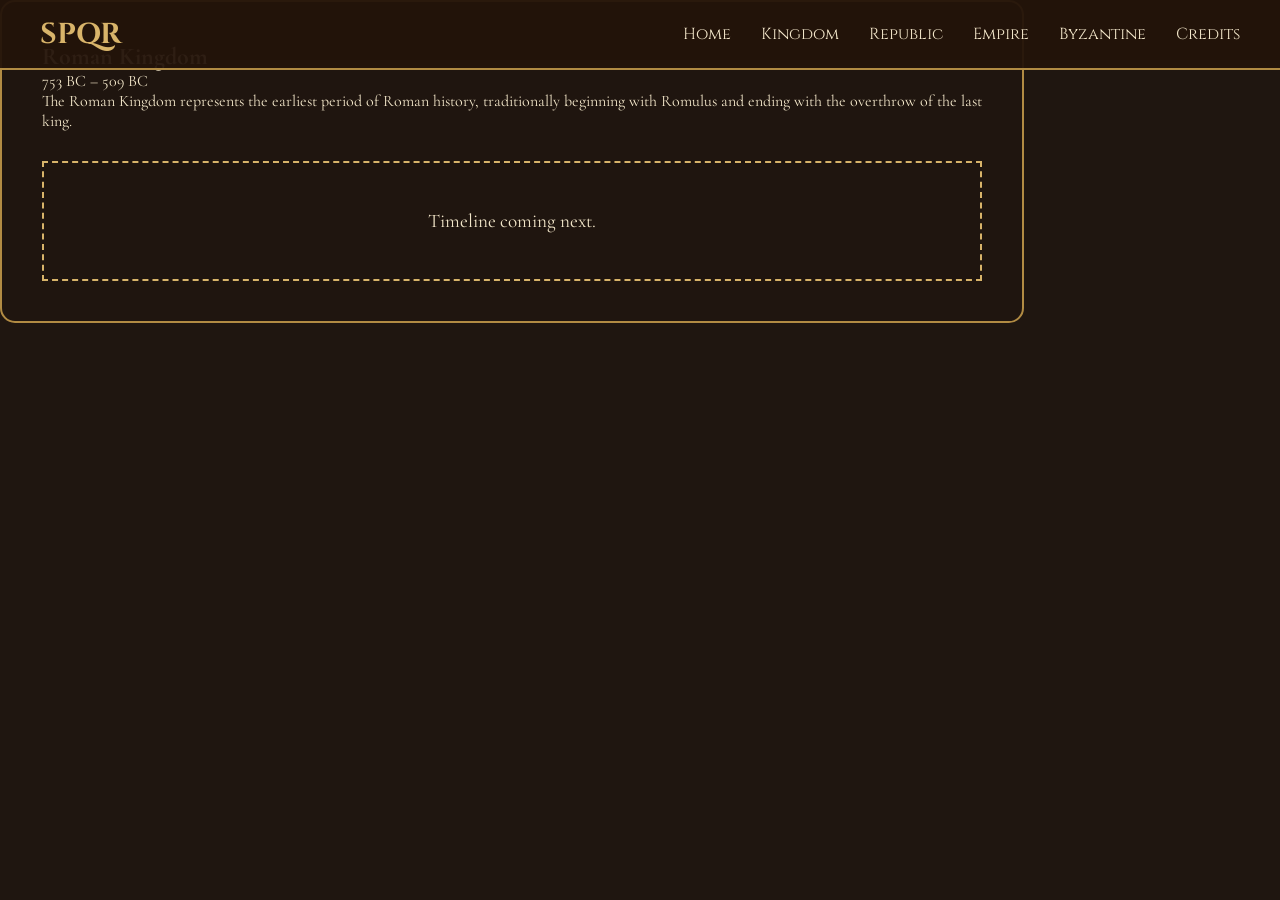
==== byzantine.html @ 2cd5698c "Create byzantine.html with Roman Kingdom content This file contains the HTML structure for the Byzan" ====
<!DOCTYPE html>
<html lang="en">
<head>
    <meta charset="UTF-8">
    <meta name="viewport" content="width=device-width, initial-scale=1.0">
    <title>Roman Kingdom</title>

    <link rel="stylesheet" href="styles.css">

    <link href="https://fonts.googleapis.com/css2?family=Cinzel:wght@400;600;700&family=Cormorant+Garamond:wght@400;500&display=swap" rel="stylesheet">
</head>
<body>

<nav class="navbar">
    <div class="logo">SPQR</div>

    <ul class="nav-links">
        <li><a href="index.html">Home</a></li>
        <li><a href="kingdom.html">Kingdom</a></li>
        <li><a href="republic.html">Republic</a></li>
        <li><a href="empire.html">Empire</a></li>
        <li><a href="byzantine.html">Byzantine</a></li>
        <li><a href="credits.html">Credits</a></li>
    </ul>
</nav>

<section class="era-page kingdom-bg">

    <div class="content-box">

        <h1>Roman Kingdom</h1>

        <p>
            753 BC – 509 BC
        </p>

        <p>
            The Roman Kingdom represents the earliest period
            of Roman history, traditionally beginning with
            Romulus and ending with the overthrow of the last king.
        </p>

        <div class="timeline-placeholder">
            Timeline coming next.
        </div>

    </div>

</section>

<script src="script.js"></script>

</body>
</html>
---- styles.css ----
*{
    margin:0;
    padding:0;
    box-sizing:border-box;
}

html{
    scroll-behavior:smooth;
}

body{
    font-family:'Cormorant Garamond', serif;
    background:#1f1610;
    color:#f2e6c9;
}

body{
    opacity:0;
    transition:opacity 0.5s ease;
}

body.loaded{
    opacity:1;
}

.navbar{
    position:fixed;
    top:0;
    width:100%;
    height:70px;

    display:flex;
    justify-content:space-between;
    align-items:center;

    padding:0 40px;

    background:rgba(35,20,10,0.95);

    border-bottom:2px solid #b18b43;

    z-index:1000;
}

.logo{
    font-family:'Cinzel', serif;
    font-size:1.8rem;
    font-weight:bold;
    color:#d8b46a;
}

.nav-links{
    display:flex;
    list-style:none;
    gap:30px;
}

.nav-links a{
    text-decoration:none;
    color:#f2e6c9;
    font-family:'Cinzel', serif;
    transition:0.3s;
}

.nav-links a:hover{
    color:#d8b46a;
}

.hero{
    height:100vh;

    display:flex;
    justify-content:center;
    align-items:center;
    text-align:center;

    background-image:url("hero.jpg");
    background-size:cover;
    background-position:center;
    background-attachment:fixed;
}

.hero-content{
    background:rgba(0,0,0,0.5);
    padding:40px;
    border-radius:15px;
}

.hero h1{
    font-family:'Cinzel', serif;
    font-size:4rem;
    margin-bottom:20px;
}

.hero p{
    font-size:1.4rem;
}

.era-section{
    min-height:100vh;

    display:flex;
    justify-content:center;
    align-items:center;

    padding:120px 20px;
    background-attachment:fixed;
    background-size:cover;
    background-position:center;
}

#kingdom{
    background-image:url("kingdom.jpg");
}

#republic{
    background-image:url("republic.jpg");
}

#empire{
    background-image:url("empire.jpg");
}

#byzantine{
    background-image:url("byzantine.jpg");
}

.content-box{
    width:80%;
    max-width:1200px;

    background:rgba(32,22,15,0.8);

    border:2px solid #b18b43;

    border-radius:15px;

    padding:40px;
}

.content-box h2{
    font-family:'Cinzel', serif;
    font-size:2.5rem;

    margin-bottom:10px;
}

.timeline-placeholder{
    margin-top:30px;

    height:120px;

    border:2px dashed #d8b46a;

    display:flex;
    justify-content:center;
    align-items:center;

    font-size:1.2rem;
}
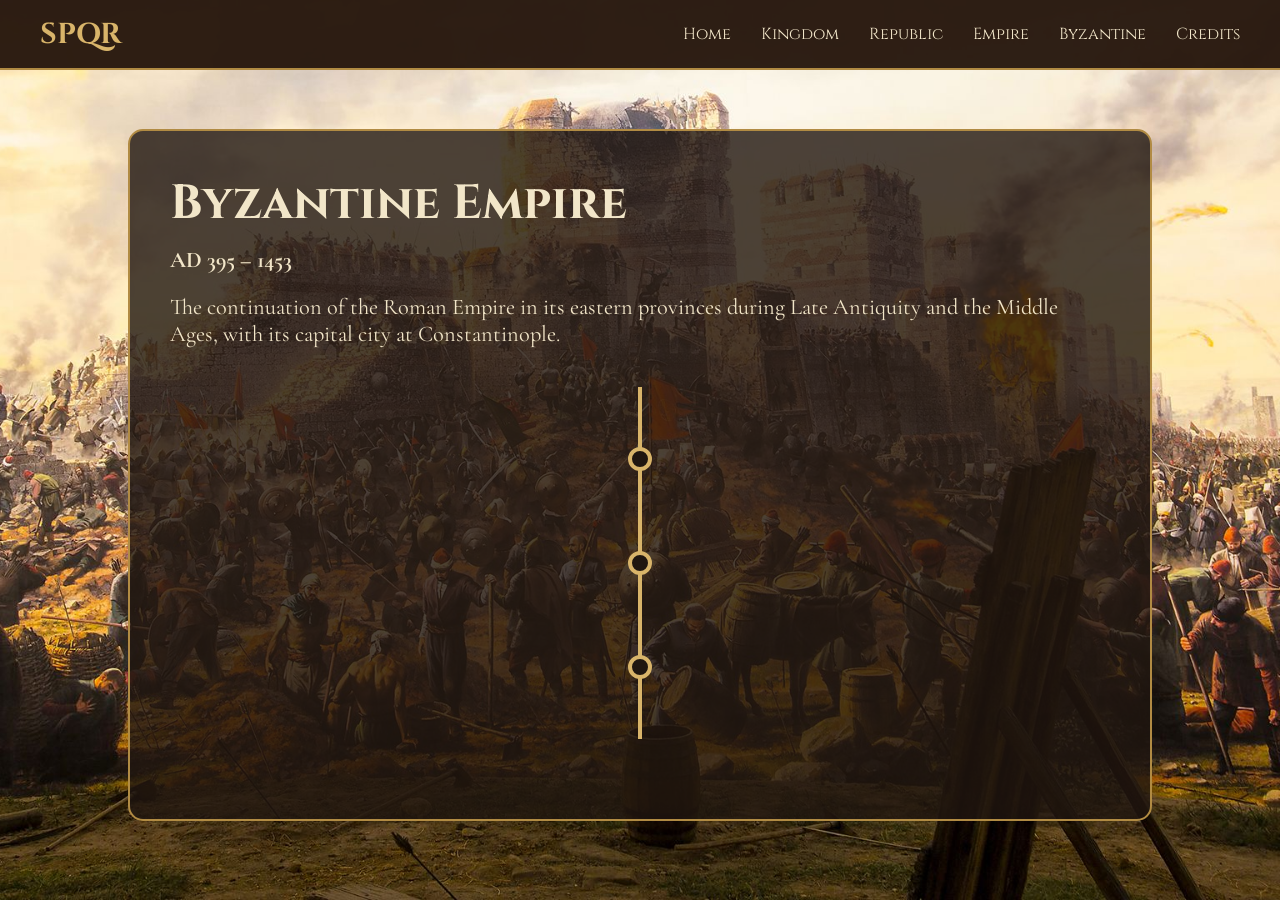
==== commit 78a9fd04: "Change title to 'Byzantine Empire' and update content Updated the title and content to reflect the B" ====
--- a/byzantine.html
+++ b/byzantine.html
@@ -3,17 +3,14 @@
 <head>
     <meta charset="UTF-8">
     <meta name="viewport" content="width=device-width, initial-scale=1.0">
-    <title>Roman Kingdom</title>
-
+    <title>Byzantine Empire</title>
     <link rel="stylesheet" href="styles.css">
-
     <link href="https://fonts.googleapis.com/css2?family=Cinzel:wght@400;600;700&family=Cormorant+Garamond:wght@400;500&display=swap" rel="stylesheet">
 </head>
 <body>
 
 <nav class="navbar">
     <div class="logo">SPQR</div>
-
     <ul class="nav-links">
         <li><a href="index.html">Home</a></li>
         <li><a href="kingdom.html">Kingdom</a></li>
@@ -24,31 +21,42 @@
     </ul>
 </nav>
 
-<section class="era-page kingdom-bg">
+<section class="era-page byzantine-bg">
+    <div class="content-box">
+        <h1>Byzantine Empire</h1>
+        <p><strong>AD 395 – 1453</strong></p>
+        <p>The continuation of the Roman Empire in its eastern provinces during Late Antiquity and the Middle Ages, with its capital city at Constantinople.</p>
 
-    <div class="content-box">
-
-        <h1>Roman Kingdom</h1>
-
-        <p>
-            753 BC – 509 BC
-        </p>
-
-        <p>
-            The Roman Kingdom represents the earliest period
-            of Roman history, traditionally beginning with
-            Romulus and ending with the overthrow of the last king.
-        </p>
-
-        <div class="timeline-placeholder">
-            Timeline coming next.
+        <div class="timeline-container">
+            <div class="timeline-item">
+                <div class="timeline-dot" data-year="AD 395" data-title="Division of the Empire" data-description="Following the death of Theodosius I, the Roman Empire is permanently divided into Eastern and Western halves.">
+                    <span class="hover-bubble">AD 395: Empire Divided</span>
+                </div>
+            </div>
+            <div class="timeline-item">
+                <div class="timeline-dot" data-year="AD 527" data-title="Reign of Justinian I" data-description="Justinian takes the throne, overseeing a brilliant period of military reconquest, legal codification (Corpus Juris Civilis), and architecture (Hagia Sophia).">
+                    <span class="hover-bubble">AD 527: Justinian's Reign</span>
+                </div>
+            </div>
+            <div class="timeline-item">
+                <div class="timeline-dot" data-year="1453" data-title="Fall of Constantinople" data-description="The Ottoman Empire, led by Mehmed the Conqueror, captures Constantinople. This event officially ends the Roman Empire after nearly 1,500 years.">
+                    <span class="hover-bubble">1453: The Final Fall</span>
+                </div>
+            </div>
         </div>
 
     </div>
-
 </section>
 
+<div id="timeline-modal" class="timeline-modal">
+    <div class="modal-content">
+        <span class="close-btn">&times;</span>
+        <h2 id="modal-title">Event Title</h2>
+        <h3 id="modal-year">Year</h3>
+        <p id="modal-description">Detailed description will load here.</p>
+    </div>
+</div>
+
 <script src="script.js"></script>
-
 </body>
 </html>
--- a/styles.css
+++ b/styles.css
@@ -12,9 +12,6 @@
     font-family:'Cormorant Garamond', serif;
     background:#1f1610;
     color:#f2e6c9;
-}
-
-body{
     opacity:0;
     transition:opacity 0.5s ease;
 }
@@ -28,17 +25,12 @@
     top:0;
     width:100%;
     height:70px;
-
     display:flex;
     justify-content:space-between;
     align-items:center;
-
     padding:0 40px;
-
     background:rgba(35,20,10,0.95);
-
     border-bottom:2px solid #b18b43;
-
     z-index:1000;
 }
 
@@ -68,13 +60,10 @@
 
 .hero{
     height:100vh;
-
     display:flex;
     justify-content:center;
     align-items:center;
     text-align:center;
-
-    background-image:url("hero.jpg");
     background-size:cover;
     background-position:center;
     background-attachment:fixed;
@@ -98,63 +87,222 @@
 
 .era-section{
     min-height:100vh;
-
     display:flex;
     justify-content:center;
     align-items:center;
-
     padding:120px 20px;
     background-attachment:fixed;
     background-size:cover;
     background-position:center;
 }
 
-#kingdom{
-    background-image:url("kingdom.jpg");
-}
-
-#republic{
-    background-image:url("republic.jpg");
-}
-
-#empire{
-    background-image:url("empire.jpg");
-}
-
-#byzantine{
-    background-image:url("byzantine.jpg");
-}
-
 .content-box{
     width:80%;
     max-width:1200px;
-
     background:rgba(32,22,15,0.8);
-
     border:2px solid #b18b43;
-
     border-radius:15px;
-
     padding:40px;
 }
 
-.content-box h2{
-    font-family:'Cinzel', serif;
-    font-size:2.5rem;
-
+.content-box h1 {
+    font-family:'Cinzel', serif;
+    font-size:3rem;
     margin-bottom:10px;
 }
 
-.timeline-placeholder{
-    margin-top:30px;
-
-    height:120px;
-
-    border:2px dashed #d8b46a;
-
+.content-box p {
+    font-size: 1.4rem;
+    margin-bottom: 20px;
+}
+
+.home-buttons{
+    margin-top:40px;
+    display:flex;
+    gap:20px;
+    justify-content:center;
+    flex-wrap:wrap;
+}
+
+.era-btn{
+    padding:15px 30px;
+    text-decoration:none;
+    color:#f2e6c9;
+    border:2px solid #c8a45c;
+    border-radius:10px;
+    font-family:'Cinzel', serif;
+    transition:0.3s;
+}
+
+.era-btn:hover{
+    background:#c8a45c;
+    color:#1f1610;
+}
+
+.era-page{
+    min-height:100vh;
     display:flex;
     justify-content:center;
     align-items:center;
-
-    font-size:1.2rem;
-}
+    background-size:cover;
+    background-position:center;
+    background-attachment:fixed;
+    padding-top:100px;
+    padding-bottom: 50px;
+}
+
+/* Backgrounds (Make sure your images folder path is correct) */
+.home-bg{ background-image:url("images/home.jpg"); }
+.kingdom-bg{ background-image:url("images/kingdom.jpg"); }
+.republic-bg{ background-image:url("images/republic.jpg"); }
+.empire-bg{ background-image:url("images/empire.jpg"); }
+.byzantine-bg{ background-image:url("images/byzantine.jpg"); }
+
+
+/* =========================================
+   VERTICAL TIMELINE & MODAL STYLES
+   ========================================= */
+
+.timeline-container {
+    position: relative;
+    margin: 40px auto;
+    padding: 20px 0;
+    width: 100%;
+    display: flex;
+    flex-direction: column;
+    align-items: center;
+}
+
+.timeline-container::before {
+    content: '';
+    position: absolute;
+    top: 0;
+    bottom: 0;
+    width: 4px;
+    background: #d8b46a;
+    left: 50%;
+    transform: translateX(-50%);
+}
+
+.timeline-item {
+    position: relative;
+    margin: 40px 0;
+    display: flex;
+    justify-content: center;
+    align-items: center;
+    width: 100%;
+}
+
+.timeline-dot {
+    width: 24px;
+    height: 24px;
+    background: #1f1610;
+    border: 4px solid #d8b46a;
+    border-radius: 50%;
+    position: relative;
+    z-index: 2;
+    cursor: pointer;
+    transition: background 0.3s, transform 0.3s;
+}
+
+.timeline-dot:hover {
+    background: #d8b46a;
+    transform: scale(1.3);
+}
+
+.hover-bubble {
+    position: absolute;
+    top: 50%;
+    left: 40px; 
+    transform: translateY(-50%);
+    background: rgba(35, 20, 10, 0.95);
+    color: #f2e6c9;
+    padding: 8px 15px;
+    border: 1px solid #b18b43;
+    border-radius: 6px;
+    font-family: 'Cormorant Garamond', serif;
+    font-size: 1.2rem;
+    white-space: nowrap;
+    opacity: 0;
+    visibility: hidden;
+    transition: opacity 0.3s;
+    pointer-events: none; 
+}
+
+.timeline-item:nth-child(even) .hover-bubble {
+    left: auto;
+    right: 40px;
+}
+
+.timeline-dot:hover .hover-bubble {
+    opacity: 1;
+    visibility: visible;
+}
+
+/* Modal Background */
+.timeline-modal {
+    display: none; 
+    position: fixed;
+    z-index: 2000; 
+    left: 0;
+    top: 0;
+    width: 100%;
+    height: 100%;
+    background-color: rgba(0, 0, 0, 0.85);
+    justify-content: center;
+    align-items: center;
+    opacity: 0;
+    transition: opacity 0.3s ease;
+}
+
+.timeline-modal.show {
+    display: flex;
+    opacity: 1;
+}
+
+/* Modal Content Box */
+.modal-content {
+    background: rgba(32, 22, 15, 0.95);
+    border: 2px solid #b18b43;
+    border-radius: 10px;
+    padding: 40px;
+    max-width: 600px;
+    width: 90%;
+    text-align: center;
+    position: relative;
+    box-shadow: 0 10px 30px rgba(0,0,0,0.8);
+}
+
+.modal-content h2 {
+    font-family: 'Cinzel', serif;
+    color: #d8b46a;
+    margin-bottom: 5px;
+    font-size: 2rem;
+}
+
+.modal-content h3 {
+    font-family: 'Cinzel', serif;
+    color: #f2e6c9;
+    margin-bottom: 20px;
+    font-size: 1.2rem;
+}
+
+.modal-content p {
+    font-size: 1.3rem;
+    line-height: 1.6;
+}
+
+.close-btn {
+    position: absolute;
+    top: 10px;
+    right: 20px;
+    color: #d8b46a;
+    font-size: 2.5rem;
+    font-weight: bold;
+    cursor: pointer;
+    transition: color 0.3s;
+}
+
+.close-btn:hover {
+    color: #f2e6c9;
+}
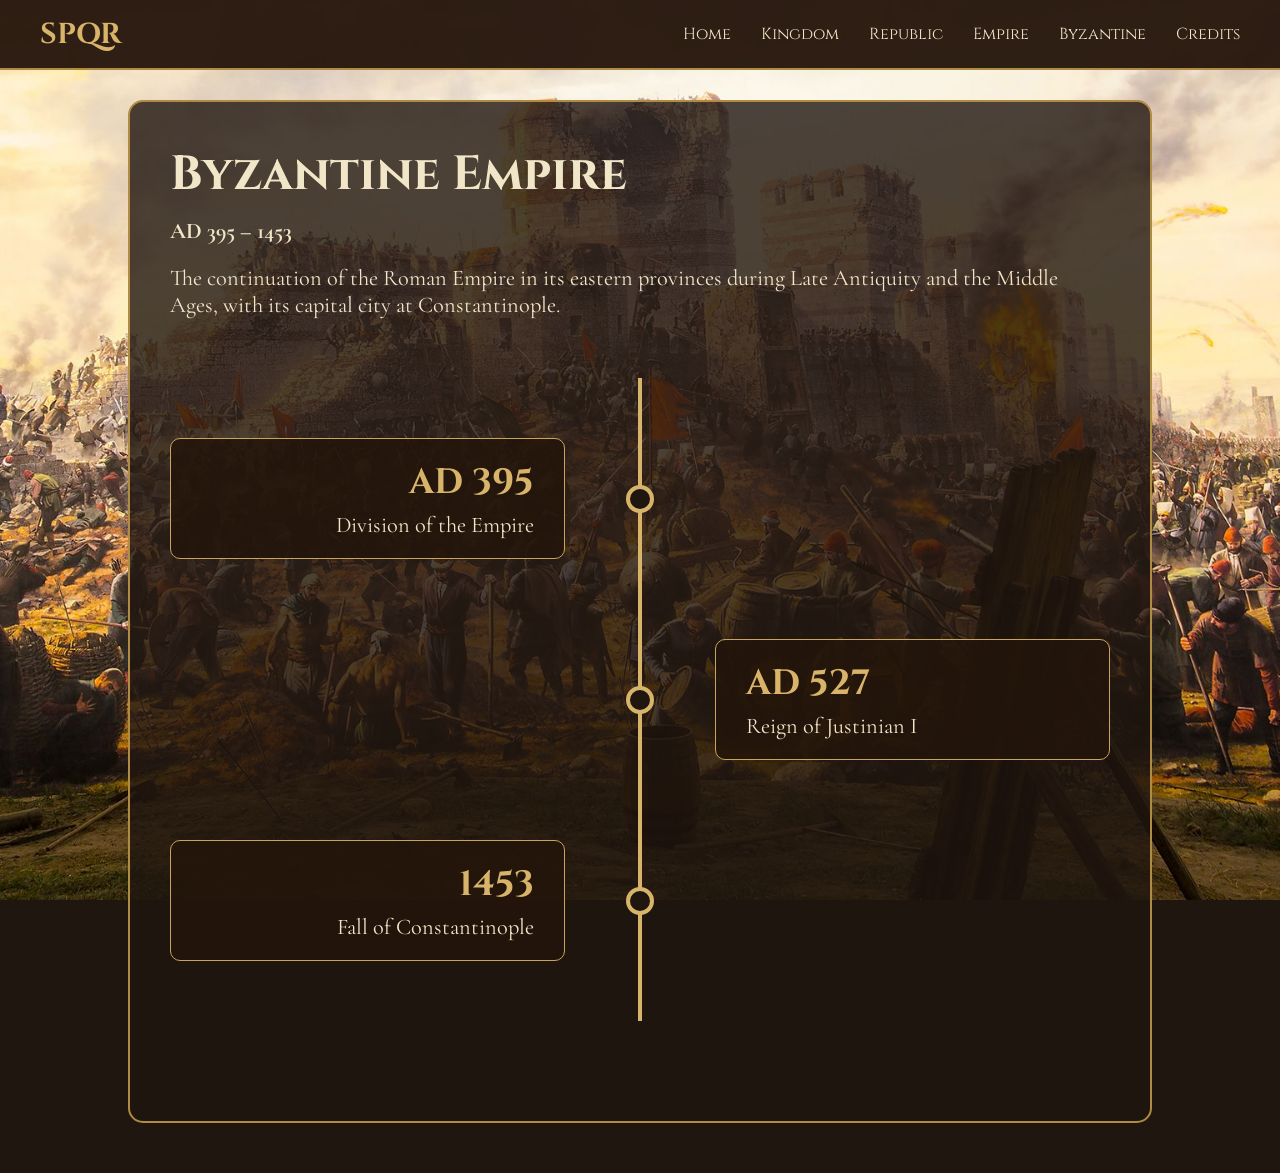
==== commit 531fac23: "Update timeline events with clickable details" ====
--- a/byzantine.html
+++ b/byzantine.html
@@ -28,19 +28,36 @@
         <p>The continuation of the Roman Empire in its eastern provinces during Late Antiquity and the Middle Ages, with its capital city at Constantinople.</p>
 
         <div class="timeline-container">
+            <!-- Event 1 -->
             <div class="timeline-item">
+                <div class="timeline-content">
+                    <h2>AD 395</h2>
+                    <p>Division of the Empire</p>
+                </div>
                 <div class="timeline-dot" data-year="AD 395" data-title="Division of the Empire" data-description="Following the death of Theodosius I, the Roman Empire is permanently divided into Eastern and Western halves.">
-                    <span class="hover-bubble">AD 395: Empire Divided</span>
+                    <span class="hover-bubble">Click for details</span>
                 </div>
             </div>
+
+            <!-- Event 2 -->
             <div class="timeline-item">
+                <div class="timeline-content">
+                    <h2>AD 527</h2>
+                    <p>Reign of Justinian I</p>
+                </div>
                 <div class="timeline-dot" data-year="AD 527" data-title="Reign of Justinian I" data-description="Justinian takes the throne, overseeing a brilliant period of military reconquest, legal codification (Corpus Juris Civilis), and architecture (Hagia Sophia).">
-                    <span class="hover-bubble">AD 527: Justinian's Reign</span>
+                    <span class="hover-bubble">Click for details</span>
                 </div>
             </div>
+
+            <!-- Event 3 -->
             <div class="timeline-item">
+                <div class="timeline-content">
+                    <h2>1453</h2>
+                    <p>Fall of Constantinople</p>
+                </div>
                 <div class="timeline-dot" data-year="1453" data-title="Fall of Constantinople" data-description="The Ottoman Empire, led by Mehmed the Conqueror, captures Constantinople. This event officially ends the Roman Empire after nearly 1,500 years.">
-                    <span class="hover-bubble">1453: The Final Fall</span>
+                    <span class="hover-bubble">Click for details</span>
                 </div>
             </div>
         </div>
@@ -48,6 +65,7 @@
     </div>
 </section>
 
+<!-- HIDDEN MODAL -->
 <div id="timeline-modal" class="timeline-modal">
     <div class="modal-content">
         <span class="close-btn">&times;</span>
--- a/styles.css
+++ b/styles.css
@@ -160,12 +160,12 @@
 
 
 /* =========================================
-   VERTICAL TIMELINE & MODAL STYLES
+   VERTICAL TIMELINE & MODAL STYLES (ALTERNATING)
    ========================================= */
 
 .timeline-container {
     position: relative;
-    margin: 40px auto;
+    margin: 60px auto;
     padding: 20px 0;
     width: 100%;
     display: flex;
@@ -173,6 +173,7 @@
     align-items: center;
 }
 
+/* The vertical line */
 .timeline-container::before {
     content: '';
     position: absolute;
@@ -184,36 +185,79 @@
     transform: translateX(-50%);
 }
 
+/* Alternating Layout for Items */
 .timeline-item {
     position: relative;
     margin: 40px 0;
+    width: 100%;
     display: flex;
-    justify-content: center;
+    justify-content: flex-start; /* Odd items start on the left */
     align-items: center;
-    width: 100%;
-}
-
+}
+
+.timeline-item:nth-child(even) {
+    justify-content: flex-end; /* Even items push to the right */
+}
+
+/* The visible text box */
+.timeline-content {
+    width: 42%;
+    background: rgba(35, 20, 10, 0.85);
+    border: 1px solid #c8a45c;
+    border-radius: 10px;
+    padding: 20px 30px;
+}
+
+/* Align text based on which side of the line it's on */
+.timeline-item:nth-child(odd) .timeline-content {
+    text-align: right;
+}
+
+.timeline-item:nth-child(even) .timeline-content {
+    text-align: left;
+}
+
+/* Big Font for the Year */
+.timeline-content h2 {
+    font-family: 'Cinzel', serif;
+    font-size: 2.2rem;
+    color: #d8b46a;
+    margin-bottom: 5px;
+}
+
+.timeline-content p {
+    font-family: 'Cormorant Garamond', serif;
+    font-size: 1.4rem;
+    color: #f2e6c9;
+    margin: 0;
+}
+
+/* The interactive dot */
 .timeline-dot {
-    width: 24px;
-    height: 24px;
+    position: absolute;
+    left: 50%;
+    transform: translateX(-50%);
+    width: 28px;
+    height: 28px;
     background: #1f1610;
     border: 4px solid #d8b46a;
     border-radius: 50%;
-    position: relative;
     z-index: 2;
     cursor: pointer;
-    transition: background 0.3s, transform 0.3s;
+    transition: background 0.3s, transform 0.3s, box-shadow 0.3s;
 }
 
 .timeline-dot:hover {
     background: #d8b46a;
-    transform: scale(1.3);
-}
-
+    transform: translateX(-50%) scale(1.3);
+    box-shadow: 0 0 15px rgba(216, 180, 106, 0.8);
+}
+
+/* The Hover Bubble */
 .hover-bubble {
     position: absolute;
     top: 50%;
-    left: 40px; 
+    left: 50px; 
     transform: translateY(-50%);
     background: rgba(35, 20, 10, 0.95);
     color: #f2e6c9;
@@ -221,7 +265,7 @@
     border: 1px solid #b18b43;
     border-radius: 6px;
     font-family: 'Cormorant Garamond', serif;
-    font-size: 1.2rem;
+    font-size: 1.1rem;
     white-space: nowrap;
     opacity: 0;
     visibility: hidden;
@@ -229,9 +273,10 @@
     pointer-events: none; 
 }
 
+/* Push bubble to the left for right-sided content */
 .timeline-item:nth-child(even) .hover-bubble {
     left: auto;
-    right: 40px;
+    right: 50px;
 }
 
 .timeline-dot:hover .hover-bubble {
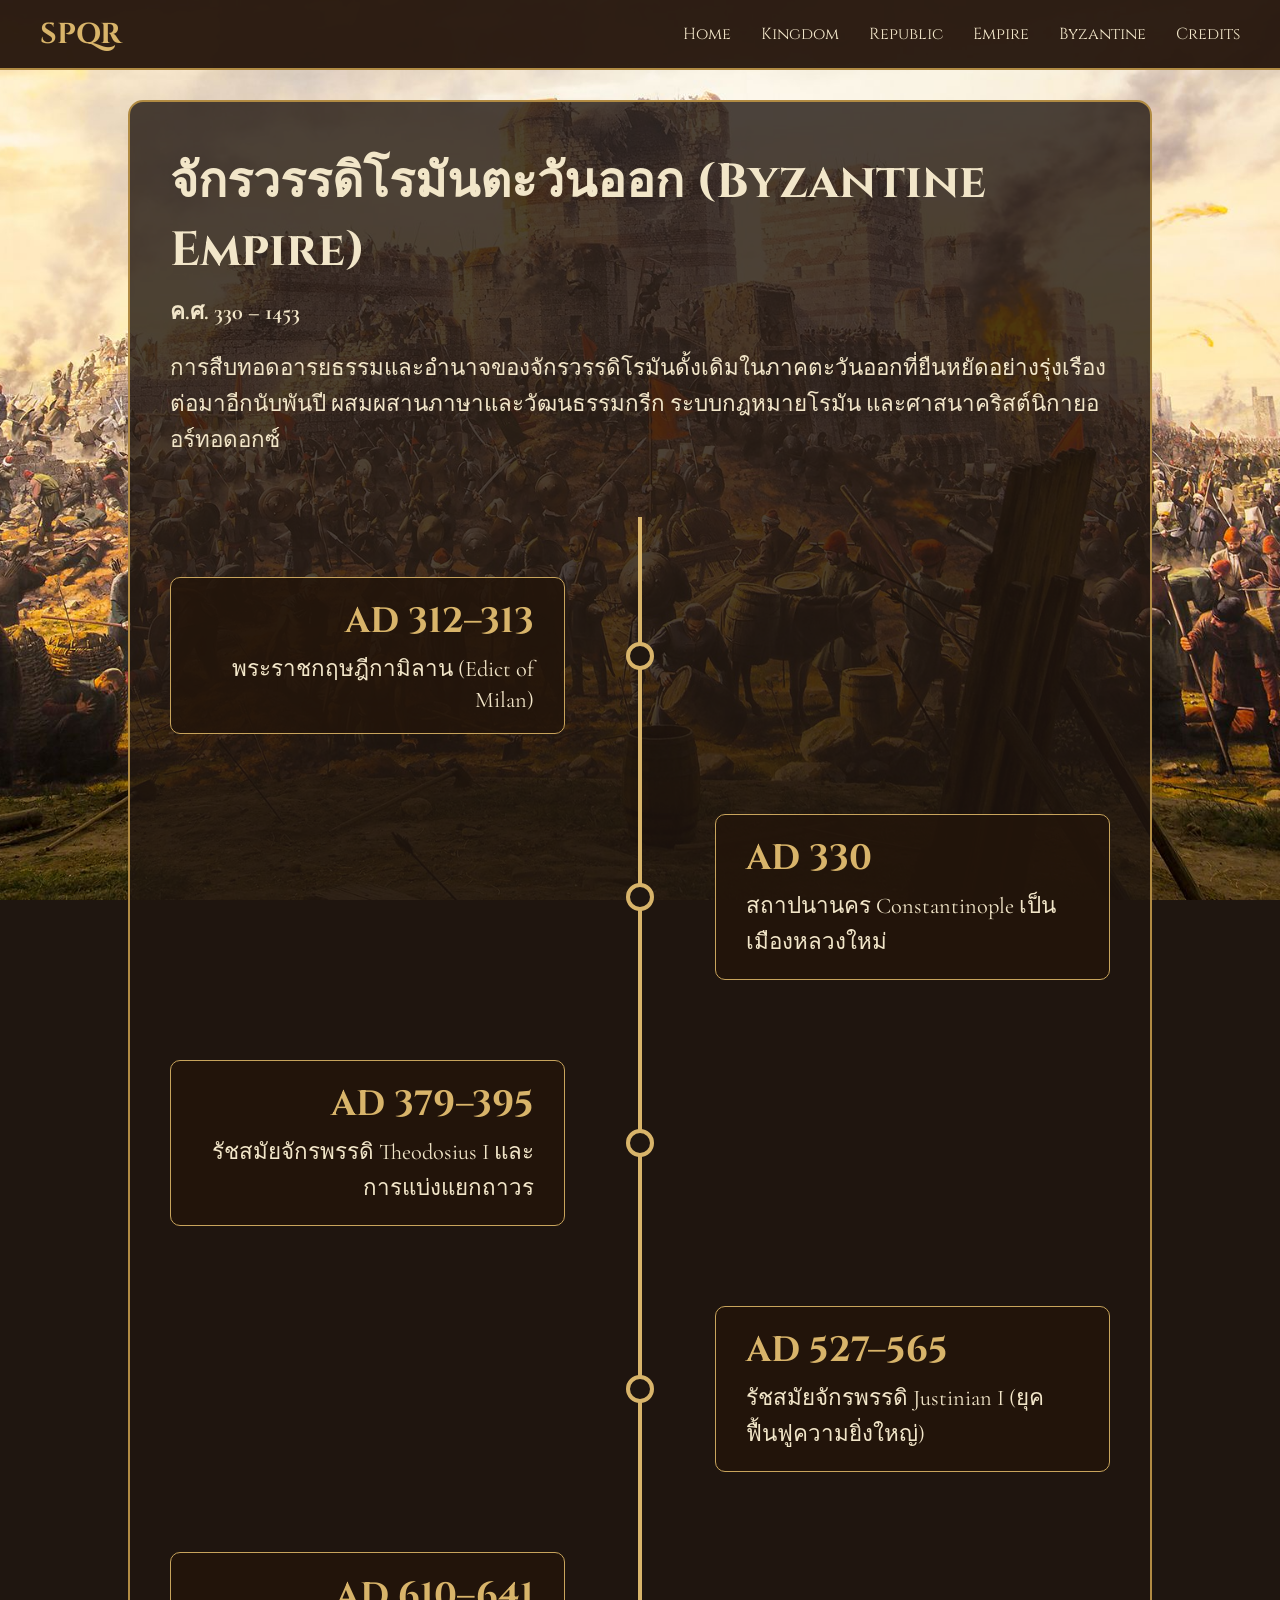
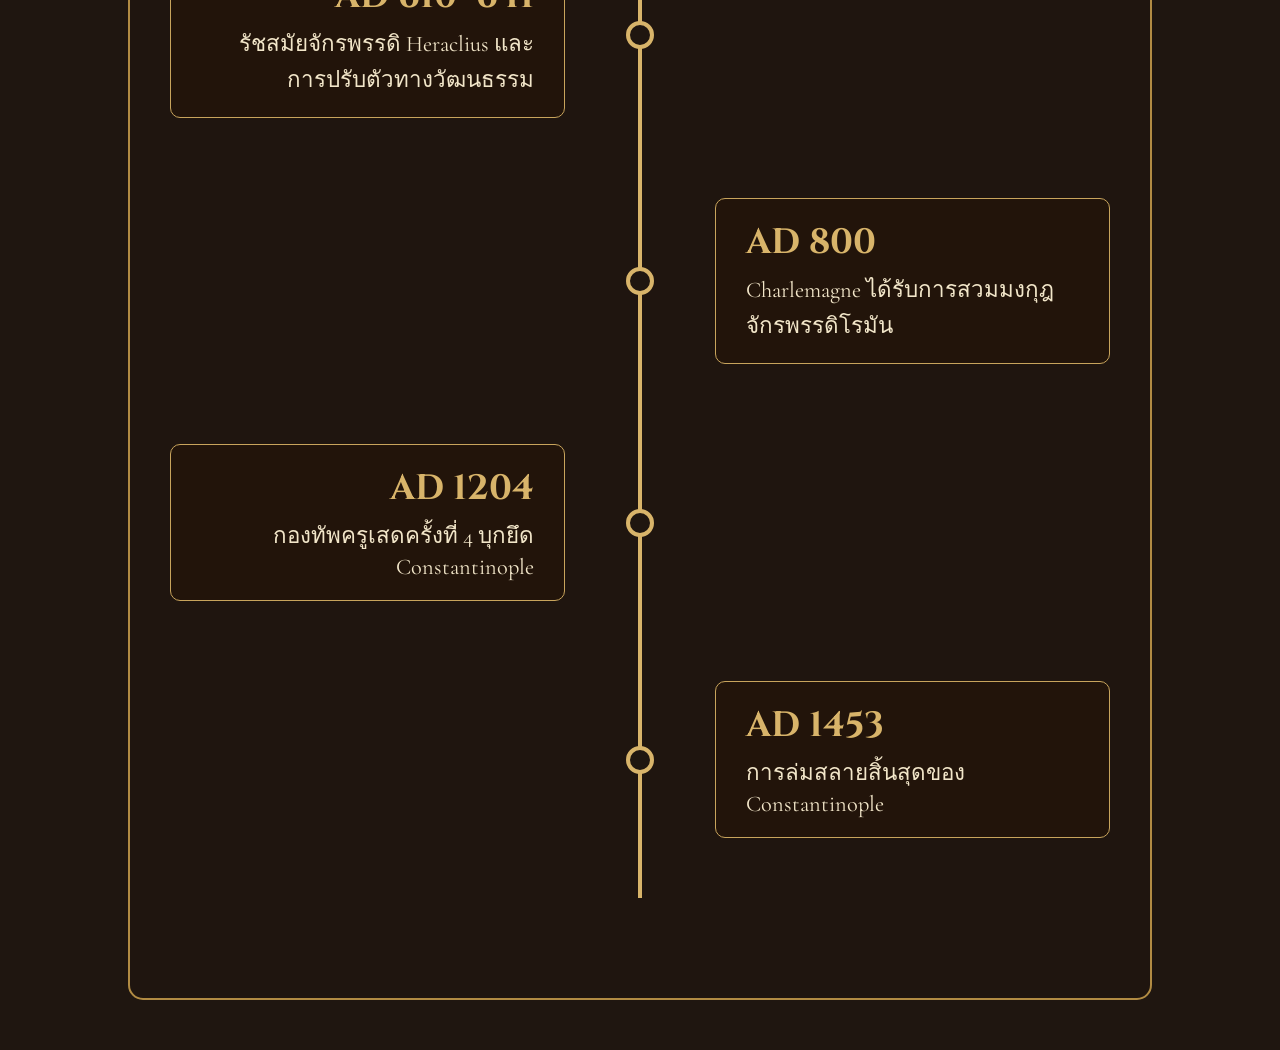
==== commit 95389cdd: "Translate content and add historical events for Byzantine Empire Updated the title and content to in" ====
--- a/byzantine.html
+++ b/byzantine.html
@@ -3,7 +3,7 @@
 <head>
     <meta charset="UTF-8">
     <meta name="viewport" content="width=device-width, initial-scale=1.0">
-    <title>Byzantine Empire</title>
+    <title>Byzantine Empire - จักรวรรดิไบแซนไทน์</title>
     <link rel="stylesheet" href="styles.css">
     <link href="https://fonts.googleapis.com/css2?family=Cinzel:wght@400;600;700&family=Cormorant+Garamond:wght@400;500&display=swap" rel="stylesheet">
 </head>
@@ -23,41 +23,88 @@
 
 <section class="era-page byzantine-bg">
     <div class="content-box">
-        <h1>Byzantine Empire</h1>
-        <p><strong>AD 395 – 1453</strong></p>
-        <p>The continuation of the Roman Empire in its eastern provinces during Late Antiquity and the Middle Ages, with its capital city at Constantinople.</p>
+        <h1>จักรวรรดิโรมันตะวันออก (Byzantine Empire)</h1>
+        <p><strong>ค.ศ. 330 – 1453</strong></p>
+        <p>การสืบทอดอารยธรรมและอำนาจของจักรวรรดิโรมันดั้งเดิมในภาคตะวันออกที่ยืนหยัดอย่างรุ่งเรืองต่อมาอีกนับพันปี ผสมผสานภาษาและวัฒนธรรมกรีก ระบบกฎหมายโรมัน และศาสนาคริสต์นิกายออร์ทอดอกซ์</p>
 
         <div class="timeline-container">
-            <!-- Event 1 -->
             <div class="timeline-item">
                 <div class="timeline-content">
-                    <h2>AD 395</h2>
-                    <p>Division of the Empire</p>
+                    <h2>AD 312–313</h2>
+                    <p>พระราชกฤษฎีกามิลาน (Edict of Milan)</p>
                 </div>
-                <div class="timeline-dot" data-year="AD 395" data-title="Division of the Empire" data-description="Following the death of Theodosius I, the Roman Empire is permanently divided into Eastern and Western halves.">
-                    <span class="hover-bubble">Click for details</span>
+                <div class="timeline-dot" data-year="ค.ศ. 312–313" data-title="การเปิดรับคริสต์ศาสนาเข้าสู่ระบบรัฐ" data-description="หลังได้นิมิตแห่งชัยชนะในสมรภูมิ Battle of the Milvian Bridge (312 AD) จักรพรรดิ Constantineที่ 1 (ฝั่งตะวันตก) ร่วมกับ Licinius (ฝั่งตะวันออก) ลงนามกฤษฎีกา Edict of Milan ยุติการกดขี่และรับรองให้ศาสนาคริสต์มีความเท่าเทียมและถูกกฎหมายในจักรวรรดิ">
+                    <span class="hover-bubble">คลิกเพื่อดูรายละเอียด</span>
                 </div>
             </div>
 
-            <!-- Event 2 -->
             <div class="timeline-item">
                 <div class="timeline-content">
-                    <h2>AD 527</h2>
-                    <p>Reign of Justinian I</p>
+                    <h2>AD 330</h2>
+                    <p>สถาปนานคร Constantinople เป็นเมืองหลวงใหม่</p>
                 </div>
-                <div class="timeline-dot" data-year="AD 527" data-title="Reign of Justinian I" data-description="Justinian takes the throne, overseeing a brilliant period of military reconquest, legal codification (Corpus Juris Civilis), and architecture (Hagia Sophia).">
-                    <span class="hover-bubble">Click for details</span>
+                <div class="timeline-dot" data-year="ค.ศ. 330" data-title="การย้ายศูนย์กลางอำนาจบริหารไปทางตะวันออก" data-description="จักรพรรดิ Constantine ที่ 1 ทรงสถาปนาเมืองหลวงใหม่ที่ย้ายศูนย์กลางการปกครองจาก Rome ไปยังเมือง Byzantium และเปลี่ยนชื่อเป็น นคร 'Constantinople' (ปัจจุบันคือ Istanbul) เพื่อเป็นจุดยุทธศาสตร์ทางทหาร การป้องกันพรมแดน และเส้นทางการค้าที่มั่งคั่ง">
+                    <span class="hover-bubble">คลิกเพื่อดูรายละเอียด</span>
                 </div>
             </div>
 
-            <!-- Event 3 -->
             <div class="timeline-item">
                 <div class="timeline-content">
-                    <h2>1453</h2>
-                    <p>Fall of Constantinople</p>
+                    <h2>AD 379–395</h2>
+                    <p>รัชสมัยจักรพรรดิ Theodosius I และการแบ่งแยกถาวร</p>
                 </div>
-                <div class="timeline-dot" data-year="1453" data-title="Fall of Constantinople" data-description="The Ottoman Empire, led by Mehmed the Conqueror, captures Constantinople. This event officially ends the Roman Empire after nearly 1,500 years.">
-                    <span class="hover-bubble">Click for details</span>
+                <div class="timeline-dot" data-year="ค.ศ. 379–395" data-title="ครั้งสุดท้ายของโรมันอันเป็นเอกภาพ และคริสต์ศาสนารัฐ" data-description="Theodosius I เป็นจักรพรรดิองค์สุดท้ายที่ปกครองจักรวรรดิโรมันทั้งฝั่งตะวันออกและฝั่งตะวันตกพร้อมกัน ในปี 391 ทรงออกคำสั่งปิดวิหารนอกรีตทั้งหมด (เช่น Temple of Serapeum) สถาปนาคริสต์เป็นศาสนาประจำชาติอย่างเป็นทางการ หลังการสวรรคตในปี 395 จักรวรรดิถูกแบ่งแยกเป็นสองฝั่งถาวร">
+                    <span class="hover-bubble">คลิกเพื่อดูรายละเอียด</span>
+                </div>
+            </div>
+
+            <div class="timeline-item">
+                <div class="timeline-content">
+                    <h2>AD 527–565</h2>
+                    <p>รัชสมัยจักรพรรดิ Justinian I (ยุคฟื้นฟูความยิ่งใหญ่)</p>
+                </div>
+                <div class="timeline-dot" data-year="ค.ศ. 527–565" data-title="ประมวลกฎหมายจัสติเนียนและการทวงคืนแผ่นดิน" data-description="ทรงส่งกองทัพบุกทวงคืนพื้นที่ Italy และ North Africa จากอนารยชนเยอรมัน และริเริ่มการชำระระเบียบกฎหมายโรมันโบราณจนเกิดเป็นประมวลกฎหมายร่วม 'Corpus Juris Civilis' (ประมวลกฎหมายจัสติเนียน) ต้นแบบกฎหมายยุโรป พร้อมสั่งสร้างมหาวิหาร Hagia Sophia อันเลื่องชื่อ">
+                    <span class="hover-bubble">คลิกเพื่อดูรายละเอียด</span>
+                </div>
+            </div>
+
+            <div class="timeline-item">
+                <div class="timeline-content">
+                    <h2>AD 610–641</h2>
+                    <p>รัชสมัยจักรพรรดิ Heraclius และการปรับตัวทางวัฒนธรรม</p>
+                </div>
+                <div class="timeline-dot" data-year="ค.ศ. 610–641" data-title="สงครามขจัด Persia และการเปลี่ยนสู่ภาษากรีก" data-description="ทรงนำทัพขับไล่จักรวรรดิ Sasanian (Persia) ออกจากดินแดนศักดิ์สิทธิ์ได้สำเร็จ แต่ต้องเผชิญหน้ากับการรุกรานระลอกใหม่ของกองทัพศาสนาอิสลาม สูญเสียดินแดน Syria และ Egypt ไปในเวลาต่อมา ทรงปรับระบบการปกครองเป็นรูปแบบมณฑลทหาร (Theme system) และเปลี่ยนมาใช้ ภาษากรีก เป็นภาษาทางการแทนภาษาละตินดั้งเดิม">
+                    <span class="hover-bubble">คลิกเพื่อดูรายละเอียด</span>
+                </div>
+            </div>
+
+            <div class="timeline-item">
+                <div class="timeline-content">
+                    <h2>AD 800</h2>
+                    <p>Charlemagne ได้รับการสวมมงกุฎจักรพรรดิโรมัน</p>
+                </div>
+                <div class="timeline-dot" data-year="ค.ศ. 800" data-title="ความท้าทายจากฝั่งตะวันตกและตำแหน่งจักรพรรดิซ้อน" data-description="สมเด็จพระสันตะปาปา ณ กรุง Rome ประกอบพิธีสวมมงกุฎให้กษัตริย์ฝรั่งเศส Charlemagne (ชาว แฟรงก์) ขึ้นเป็นจักรพรรดิแห่งจักรวรรดิโรมันอันศักดิ์สิทธิ์ในยุโรปตะวันตก สร้างความตึงเครียดทางศักดิ์ศรีและสถานะความเป็นทายาทที่แท้จริงของโรมันโบราณแข่งกับฝั่ง Byzantine">
+                    <span class="hover-bubble">คลิกเพื่อดูรายละเอียด</span>
+                </div>
+            </div>
+
+            <div class="timeline-item">
+                <div class="timeline-content">
+                    <h2>AD 1204</h2>
+                    <p>กองทัพครูเสดครั้งที่ 4 บุกยึด Constantinople</p>
+                </div>
+                <div class="timeline-dot" data-year="ค.ศ. 1204" data-title="โศกนาฏกรรมสงครามคริสเตียนด้วยกันเอง" data-description="แทนที่จะเดินทางไปรบใน Holy Land กองทัพอัศวินครูเสดจากยุโรปตะวันตกหันมาโจมตี ปล้นสะดม และยึดครองเมืองคริสเตียนด้วยกันอย่าง Constantinople สร้างความอ่อนแอและทำลายฐานเศรษฐกิจของไบแซนไทน์ลงอย่างถาวร (เกิดเป็นจักรวรรดิละตินสั้น ๆ) ก่อนชาวกรีกจะกู้เอกราชคืนได้ในปี 1261">
+                    <span class="hover-bubble">คลิกเพื่อดูรายละเอียด</span>
+                </div>
+            </div>
+
+            <div class="timeline-item">
+                <div class="timeline-content">
+                    <h2>AD 1453</h2>
+                    <p>การล่มสลายสิ้นสุดของ Constantinople</p>
+                </div>
+                <div class="timeline-dot" data-year="ค.ศ. 1453 (29 พฤษภาคม)" data-title="อวสานหน้าประวัติศาสตร์โรมัน 1,500 ปี" data-description="กองทัพจักรวรรดิ Ottoman นำโดย Sultan Mehmed II ใช้ปืนใหญ่ขนาดยักษ์ระเบิดทำลายกำแพงและตีเมือง Constantinople แตกสำเร็จ จักรพรรดิองค์สุดท้ายสวรรคตในที่รบ ถือเป็นการสิ้นสุดของจักรวรรดิไบแซนไทน์และปิดฉากอารยธรรมโรมันอันยาวนานอย่างสมบูรณ์ มรดกทางวัฒนธรรมและกฎหมายยังคงหล่อหลอมยุโรปต่อไป">
+                    <span class="hover-bubble">คลิกเพื่อดูรายละเอียด</span>
                 </div>
             </div>
         </div>
@@ -65,7 +112,6 @@
     </div>
 </section>
 
-<!-- HIDDEN MODAL -->
 <div id="timeline-modal" class="timeline-modal">
     <div class="modal-content">
         <span class="close-btn">&times;</span>
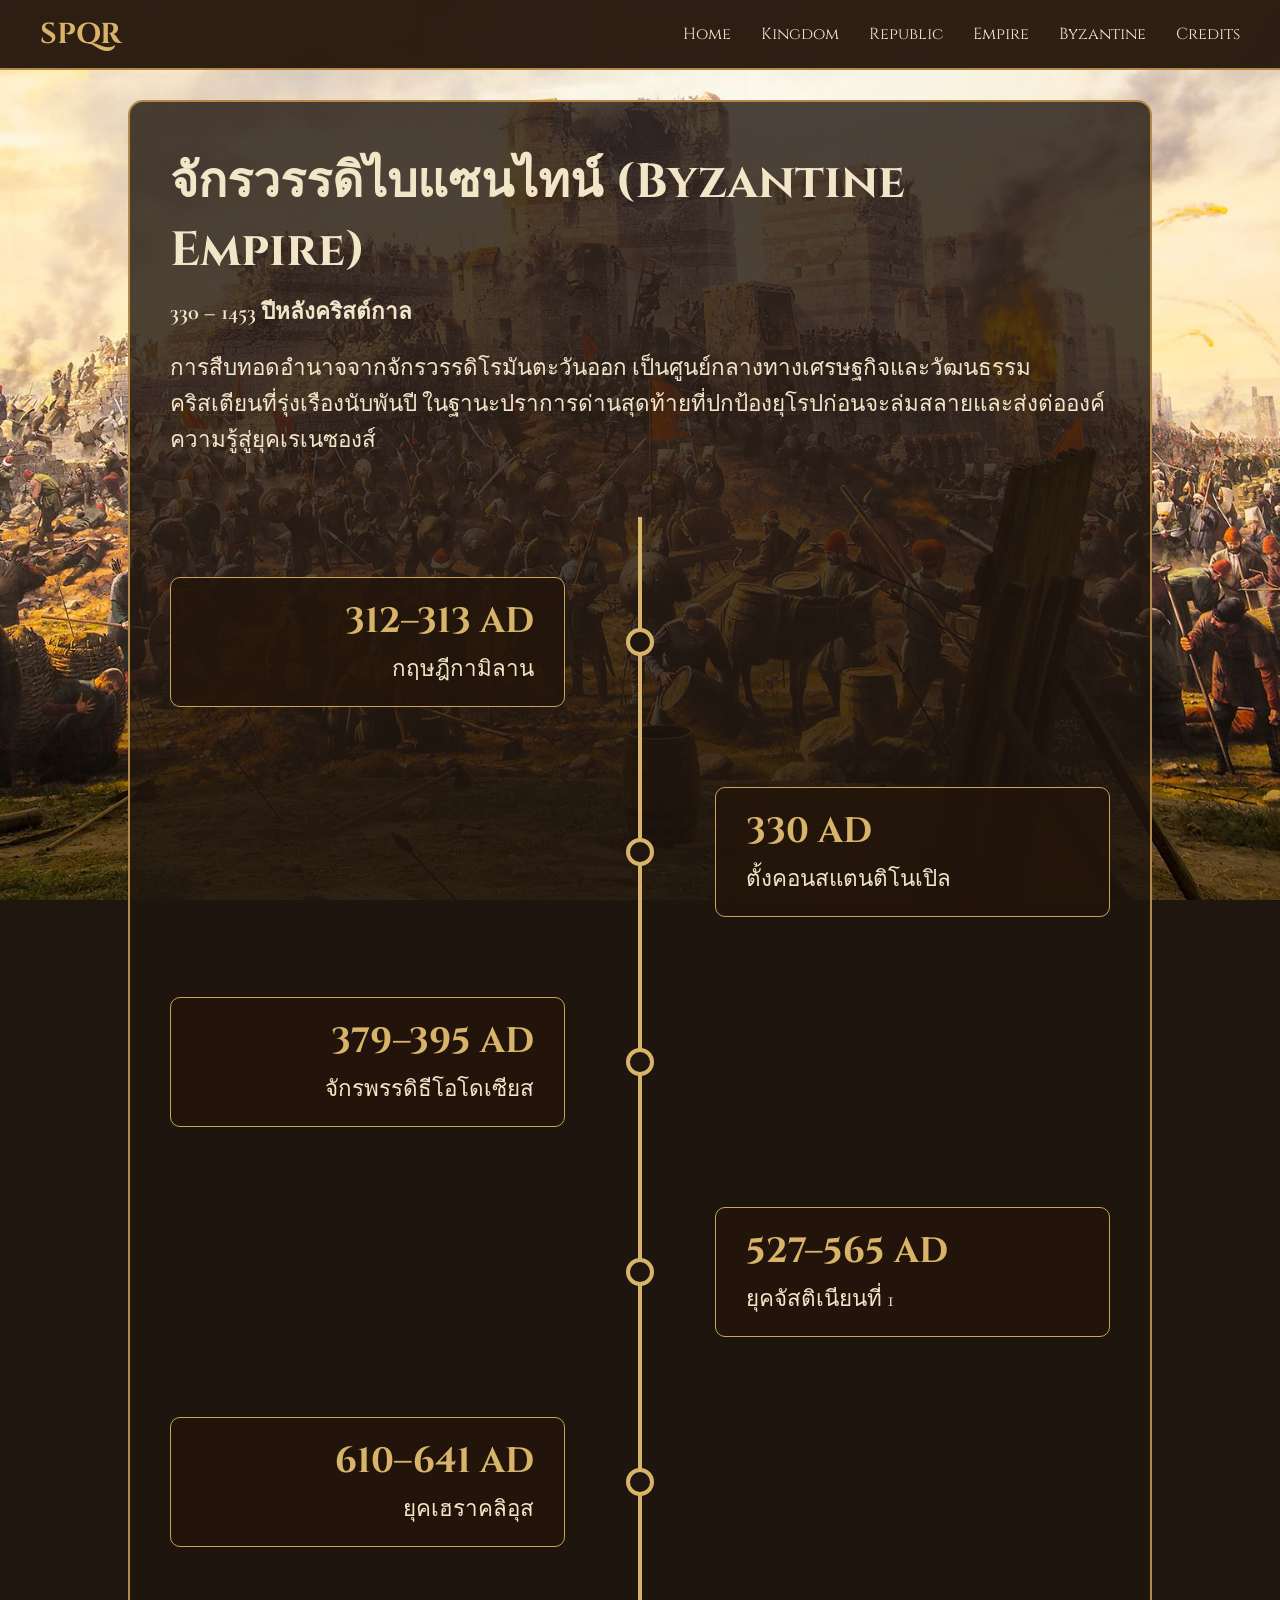
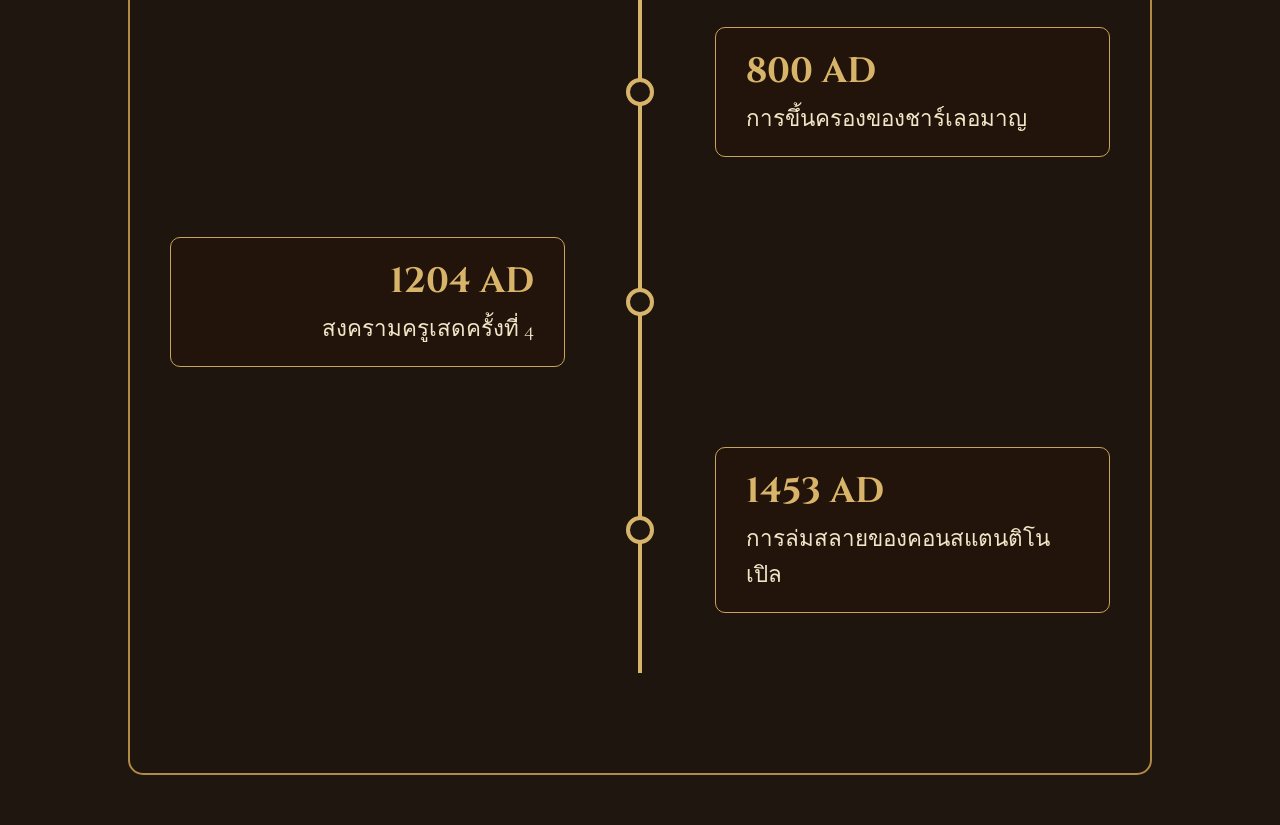
==== commit e2093531: "Update byzantine.html" ====
--- a/byzantine.html
+++ b/byzantine.html
@@ -23,102 +23,25 @@
 
 <section class="era-page byzantine-bg">
     <div class="content-box">
-        <h1>จักรวรรดิโรมันตะวันออก (Byzantine Empire)</h1>
-        <p><strong>ค.ศ. 330 – 1453</strong></p>
-        <p>การสืบทอดอารยธรรมและอำนาจของจักรวรรดิโรมันดั้งเดิมในภาคตะวันออกที่ยืนหยัดอย่างรุ่งเรืองต่อมาอีกนับพันปี ผสมผสานภาษาและวัฒนธรรมกรีก ระบบกฎหมายโรมัน และศาสนาคริสต์นิกายออร์ทอดอกซ์</p>
+        <h1>จักรวรรดิไบแซนไทน์ (Byzantine Empire)</h1>
+        <p><strong>330 – 1453 ปีหลังคริสต์กาล</strong></p>
+        <p>การสืบทอดอำนาจจากจักรวรรดิโรมันตะวันออก เป็นศูนย์กลางทางเศรษฐกิจและวัฒนธรรมคริสเตียนที่รุ่งเรืองนับพันปี ในฐานะปราการด่านสุดท้ายที่ปกป้องยุโรปก่อนจะล่มสลายและส่งต่อองค์ความรู้สู่ยุคเรเนซองส์</p>
 
         <div class="timeline-container">
-            <div class="timeline-item">
-                <div class="timeline-content">
-                    <h2>AD 312–313</h2>
-                    <p>พระราชกฤษฎีกามิลาน (Edict of Milan)</p>
-                </div>
-                <div class="timeline-dot" data-year="ค.ศ. 312–313" data-title="การเปิดรับคริสต์ศาสนาเข้าสู่ระบบรัฐ" data-description="หลังได้นิมิตแห่งชัยชนะในสมรภูมิ Battle of the Milvian Bridge (312 AD) จักรพรรดิ Constantineที่ 1 (ฝั่งตะวันตก) ร่วมกับ Licinius (ฝั่งตะวันออก) ลงนามกฤษฎีกา Edict of Milan ยุติการกดขี่และรับรองให้ศาสนาคริสต์มีความเท่าเทียมและถูกกฎหมายในจักรวรรดิ">
-                    <span class="hover-bubble">คลิกเพื่อดูรายละเอียด</span>
-                </div>
-            </div>
-
-            <div class="timeline-item">
-                <div class="timeline-content">
-                    <h2>AD 330</h2>
-                    <p>สถาปนานคร Constantinople เป็นเมืองหลวงใหม่</p>
-                </div>
-                <div class="timeline-dot" data-year="ค.ศ. 330" data-title="การย้ายศูนย์กลางอำนาจบริหารไปทางตะวันออก" data-description="จักรพรรดิ Constantine ที่ 1 ทรงสถาปนาเมืองหลวงใหม่ที่ย้ายศูนย์กลางการปกครองจาก Rome ไปยังเมือง Byzantium และเปลี่ยนชื่อเป็น นคร 'Constantinople' (ปัจจุบันคือ Istanbul) เพื่อเป็นจุดยุทธศาสตร์ทางทหาร การป้องกันพรมแดน และเส้นทางการค้าที่มั่งคั่ง">
-                    <span class="hover-bubble">คลิกเพื่อดูรายละเอียด</span>
-                </div>
-            </div>
-
-            <div class="timeline-item">
-                <div class="timeline-content">
-                    <h2>AD 379–395</h2>
-                    <p>รัชสมัยจักรพรรดิ Theodosius I และการแบ่งแยกถาวร</p>
-                </div>
-                <div class="timeline-dot" data-year="ค.ศ. 379–395" data-title="ครั้งสุดท้ายของโรมันอันเป็นเอกภาพ และคริสต์ศาสนารัฐ" data-description="Theodosius I เป็นจักรพรรดิองค์สุดท้ายที่ปกครองจักรวรรดิโรมันทั้งฝั่งตะวันออกและฝั่งตะวันตกพร้อมกัน ในปี 391 ทรงออกคำสั่งปิดวิหารนอกรีตทั้งหมด (เช่น Temple of Serapeum) สถาปนาคริสต์เป็นศาสนาประจำชาติอย่างเป็นทางการ หลังการสวรรคตในปี 395 จักรวรรดิถูกแบ่งแยกเป็นสองฝั่งถาวร">
-                    <span class="hover-bubble">คลิกเพื่อดูรายละเอียด</span>
-                </div>
-            </div>
-
-            <div class="timeline-item">
-                <div class="timeline-content">
-                    <h2>AD 527–565</h2>
-                    <p>รัชสมัยจักรพรรดิ Justinian I (ยุคฟื้นฟูความยิ่งใหญ่)</p>
-                </div>
-                <div class="timeline-dot" data-year="ค.ศ. 527–565" data-title="ประมวลกฎหมายจัสติเนียนและการทวงคืนแผ่นดิน" data-description="ทรงส่งกองทัพบุกทวงคืนพื้นที่ Italy และ North Africa จากอนารยชนเยอรมัน และริเริ่มการชำระระเบียบกฎหมายโรมันโบราณจนเกิดเป็นประมวลกฎหมายร่วม 'Corpus Juris Civilis' (ประมวลกฎหมายจัสติเนียน) ต้นแบบกฎหมายยุโรป พร้อมสั่งสร้างมหาวิหาร Hagia Sophia อันเลื่องชื่อ">
-                    <span class="hover-bubble">คลิกเพื่อดูรายละเอียด</span>
-                </div>
-            </div>
-
-            <div class="timeline-item">
-                <div class="timeline-content">
-                    <h2>AD 610–641</h2>
-                    <p>รัชสมัยจักรพรรดิ Heraclius และการปรับตัวทางวัฒนธรรม</p>
-                </div>
-                <div class="timeline-dot" data-year="ค.ศ. 610–641" data-title="สงครามขจัด Persia และการเปลี่ยนสู่ภาษากรีก" data-description="ทรงนำทัพขับไล่จักรวรรดิ Sasanian (Persia) ออกจากดินแดนศักดิ์สิทธิ์ได้สำเร็จ แต่ต้องเผชิญหน้ากับการรุกรานระลอกใหม่ของกองทัพศาสนาอิสลาม สูญเสียดินแดน Syria และ Egypt ไปในเวลาต่อมา ทรงปรับระบบการปกครองเป็นรูปแบบมณฑลทหาร (Theme system) และเปลี่ยนมาใช้ ภาษากรีก เป็นภาษาทางการแทนภาษาละตินดั้งเดิม">
-                    <span class="hover-bubble">คลิกเพื่อดูรายละเอียด</span>
-                </div>
-            </div>
-
-            <div class="timeline-item">
-                <div class="timeline-content">
-                    <h2>AD 800</h2>
-                    <p>Charlemagne ได้รับการสวมมงกุฎจักรพรรดิโรมัน</p>
-                </div>
-                <div class="timeline-dot" data-year="ค.ศ. 800" data-title="ความท้าทายจากฝั่งตะวันตกและตำแหน่งจักรพรรดิซ้อน" data-description="สมเด็จพระสันตะปาปา ณ กรุง Rome ประกอบพิธีสวมมงกุฎให้กษัตริย์ฝรั่งเศส Charlemagne (ชาว แฟรงก์) ขึ้นเป็นจักรพรรดิแห่งจักรวรรดิโรมันอันศักดิ์สิทธิ์ในยุโรปตะวันตก สร้างความตึงเครียดทางศักดิ์ศรีและสถานะความเป็นทายาทที่แท้จริงของโรมันโบราณแข่งกับฝั่ง Byzantine">
-                    <span class="hover-bubble">คลิกเพื่อดูรายละเอียด</span>
-                </div>
-            </div>
-
-            <div class="timeline-item">
-                <div class="timeline-content">
-                    <h2>AD 1204</h2>
-                    <p>กองทัพครูเสดครั้งที่ 4 บุกยึด Constantinople</p>
-                </div>
-                <div class="timeline-dot" data-year="ค.ศ. 1204" data-title="โศกนาฏกรรมสงครามคริสเตียนด้วยกันเอง" data-description="แทนที่จะเดินทางไปรบใน Holy Land กองทัพอัศวินครูเสดจากยุโรปตะวันตกหันมาโจมตี ปล้นสะดม และยึดครองเมืองคริสเตียนด้วยกันอย่าง Constantinople สร้างความอ่อนแอและทำลายฐานเศรษฐกิจของไบแซนไทน์ลงอย่างถาวร (เกิดเป็นจักรวรรดิละตินสั้น ๆ) ก่อนชาวกรีกจะกู้เอกราชคืนได้ในปี 1261">
-                    <span class="hover-bubble">คลิกเพื่อดูรายละเอียด</span>
-                </div>
-            </div>
-
-            <div class="timeline-item">
-                <div class="timeline-content">
-                    <h2>AD 1453</h2>
-                    <p>การล่มสลายสิ้นสุดของ Constantinople</p>
-                </div>
-                <div class="timeline-dot" data-year="ค.ศ. 1453 (29 พฤษภาคม)" data-title="อวสานหน้าประวัติศาสตร์โรมัน 1,500 ปี" data-description="กองทัพจักรวรรดิ Ottoman นำโดย Sultan Mehmed II ใช้ปืนใหญ่ขนาดยักษ์ระเบิดทำลายกำแพงและตีเมือง Constantinople แตกสำเร็จ จักรพรรดิองค์สุดท้ายสวรรคตในที่รบ ถือเป็นการสิ้นสุดของจักรวรรดิไบแซนไทน์และปิดฉากอารยธรรมโรมันอันยาวนานอย่างสมบูรณ์ มรดกทางวัฒนธรรมและกฎหมายยังคงหล่อหลอมยุโรปต่อไป">
-                    <span class="hover-bubble">คลิกเพื่อดูรายละเอียด</span>
-                </div>
-            </div>
+            <div class="timeline-item"><div class="timeline-content"><h2>312–313 AD</h2><p>กฤษฎีกามิลาน</p></div><div class="timeline-dot" data-year="312–313 ปีหลังคริสต์กาล" data-title="Edict of Milan" data-description="จักรพรรดิ คอนสแตนตินที่ 1 และ ลิซินิอุส ร่วมกันลงนาม กฤษฎีกามิลาน เพื่อยุติการกดขี่คริสตชน เป็นการปฏิรูปนโยบายศาสนาและรับรองให้ศาสนาคริสต์มีความเท่าเทียมตามกฎหมาย ซึ่งเป็นจุดเปลี่ยนสำคัญของความสัมพันธ์ระหว่างศาสนาและรัฐ"><span class="hover-bubble">คลิกเพื่อดูรายละเอียด</span></div></div>
+            <div class="timeline-item"><div class="timeline-content"><h2>330 AD</h2><p>ตั้งคอนสแตนติโนเปิล</p></div><div class="timeline-dot" data-year="330 ปีหลังคริสต์กาล" data-title="Constantinople" data-description="จักรพรรดิ คอนสแตนตินที่ 1 ทำการย้ายศูนย์กลางอำนาจจากโรมมายังเมือง บิแซนเทียม และเปลี่ยนชื่อเป็น คอนสแตนติโนเปิล เพื่อเป็นศูนย์กลางยุทธศาสตร์ทางทหารและการค้าที่เชื่อมต่อยุโรปและเอเชีย"><span class="hover-bubble">คลิกเพื่อดูรายละเอียด</span></div></div>
+            <div class="timeline-item"><div class="timeline-content"><h2>379–395 AD</h2><p>จักรพรรดิธีโอโดเซียส</p></div><div class="timeline-dot" data-year="379–395 ปีหลังคริสต์กาล" data-title="Theodosius I" data-description="จักรพรรดิ ธีโอโดเซียสที่ 1 จักรพรรดิองค์สุดท้ายที่ปกครองโรมันทั้งสองฝั่ง ทรงประกาศให้ศาสนาคริสต์เป็นศาสนาประจำชาติอย่างเป็นทางการ ถือเป็นการปรับโครงสร้างศาสนาของรัฐก่อนจักรวรรดิจะถูกแบ่งแยกถาวร"><span class="hover-bubble">คลิกเพื่อดูรายละเอียด</span></div></div>
+            <div class="timeline-item"><div class="timeline-content"><h2>527–565 AD</h2><p>ยุคจัสติเนียนที่ 1</p></div><div class="timeline-dot" data-year="527–565 ปีหลังคริสต์กาล" data-title="Justinian I" data-description="จักรพรรดิ จัสติเนียนที่ 1 ทำการทวงคืนดินแดนใน อิตาลี และ แอฟริกาเหนือ พร้อมกับสั่งชำระระเบียบกฎหมายจนเกิดเป็น คอร์ปุส จูริส ซิวิลิส ซึ่งเป็นต้นแบบกฎหมายตะวันตก รวมถึงการสร้างมหาวิหาร ฮาเกีย โซเฟีย"><span class="hover-bubble">คลิกเพื่อดูรายละเอียด</span></div></div>
+            <div class="timeline-item"><div class="timeline-content"><h2>610–641 AD</h2><p>ยุคเฮราคลิอุส</p></div><div class="timeline-dot" data-year="610–641 ปีหลังคริสต์กาล" data-title="Heraclius" data-description="จักรพรรดิ เฮราคลิอุส ผู้ทรงนำทัพขับไล่จักรวรรดิ ซาสซานิด แต่ในภายหลังสูญเสียดินแดน ซีเรีย และ อียิปต์ ให้แก่กองทัพมุสลิม ทรงปฏิรูปการปกครองเป็นระบบมณฑลทหาร ซึ่งเป็นการปรับโครงสร้างกองทัพและมณฑลเพื่อการป้องกันตนเอง"><span class="hover-bubble">คลิกเพื่อดูรายละเอียด</span></div></div>
+            <div class="timeline-item"><div class="timeline-content"><h2>800 AD</h2><p>การขึ้นครองของชาร์เลอมาญ</p></div><div class="timeline-dot" data-year="800 ปีหลังคริสต์กาล" data-title="Charlemagne" data-description="กษัตริย์ ชาร์เลอมาญ ได้รับการสวมมงกุฎเป็นจักรพรรดิโรมันในยุโรปตะวันตก ซึ่งส่งผลกระทบต่อสถานะความเป็นทายาทที่แท้จริงของโรมันที่ไบแซนไทน์ครอบครองอยู่ ถือเป็นเหตุการณ์ทางการเมืองและสัญลักษณ์ที่สั่นคลอนสถานะของไบแซนไทน์"><span class="hover-bubble">คลิกเพื่อดูรายละเอียด</span></div></div>
+            <div class="timeline-item"><div class="timeline-content"><h2>1204 AD</h2><p>สงครามครูเสดครั้งที่ 4</p></div><div class="timeline-dot" data-year="1204 ปีหลังคริสต์กาล" data-title="Fourth Crusade" data-description="เหตุการณ์นี้ถือเป็นการ 'แทงข้างหลัง' ครั้งใหญ่ที่สุดในประวัติศาสตร์คริสตจักร กองทัพครูเสดที่เดินทางมาเพื่อกอบกู้กรุงเยรูซาเล็ม กลับหันมาโจมตีเมืองคอนสแตนติโนเปิลแทนเนื่องจากปัญหาความขัดแย้งทางการเงินและทางการเมือง กองทัพคริสเตียนตะวันตกบุกปล้นสะดมเมืองที่ได้ชื่อว่าเป็นหัวใจของคริสตจักรตะวันออก ทำลายโบราณวัตถุและงานศิลปะที่สั่งสมมานับพันปี เหตุการณ์นี้สร้างรอยร้าวลึกระหว่างคริสตจักรตะวันตก (คาทอลิก) และตะวันออก (ออร์ทอดอกซ์) จนไม่สามารถประสานกันได้ และทำให้ไบแซนไทน์อ่อนแอจนไม่สามารถฟื้นตัวกลับมาเป็นมหาอำนาจได้อีกเลย"><span class="hover-bubble">คลิกเพื่อดูรายละเอียด</span></div></div>
+            <div class="timeline-item"><div class="timeline-content"><h2>1453 AD</h2><p>การล่มสลายของคอนสแตนติโนเปิล</p></div><div class="timeline-dot" data-year="1453 ปีหลังคริสต์กาล" data-title="Fall of Constantinople" data-description="เป็นเหตุการณ์ที่เปลี่ยนหน้าประวัติศาสตร์โลก สุลต่าน เมห์เหม็ดที่ 2 แห่งจักรวรรดิออตโตมัน นำกองทัพกว่า 80,000 นายเข้าล้อมเมือง โดยใช้เทคโนโลยีปืนใหญ่ 'บาซิลิกา' (Basilica) ขนาดมหาศาลที่ออกแบบโดยวิศวกรชื่อเออร์บาน มาทำลายกำแพงธีโอโดเซียสที่เชื่อกันว่าไม่มีวันแตกได้เป็นเวลาถึง 53 วัน วันที่ 29 พฤษภาคม คอนสแตนติโนเปิลก็พ่ายแพ้ จักรพรรดิคอนสแตนตินที่ 11 สิ้นพระชนม์ในฐานะวีรบุรุษท่ามกลางซากปรักหักพัง การล่มสลายนี้ส่งผลให้ปราชญ์ชาวกรีกหนีไปยังอิตาลี นำองค์ความรู้โบราณไปจุดประกายให้เกิดยุค เรเนซองส์ ทั่วยุโรป และบีบให้ชาติตะวันตกต้องออกสำรวจเส้นทางเดินเรือใหม่เพื่อไปอินเดีย จนนำไปสู่ยุคแห่งการสำรวจโลก (Age of Discovery)"><span class="hover-bubble">คลิกเพื่อดูรายละเอียด</span></div></div>
         </div>
-
     </div>
 </section>
 
 <div id="timeline-modal" class="timeline-modal">
-    <div class="modal-content">
-        <span class="close-btn">&times;</span>
-        <h2 id="modal-title">Event Title</h2>
-        <h3 id="modal-year">Year</h3>
-        <p id="modal-description">Detailed description will load here.</p>
-    </div>
+    <div class="modal-content"><span class="close-btn">&times;</span><h2 id="modal-title"></h2><h3 id="modal-year"></h3><p id="modal-description"></p></div>
 </div>
 
 <script src="script.js"></script>
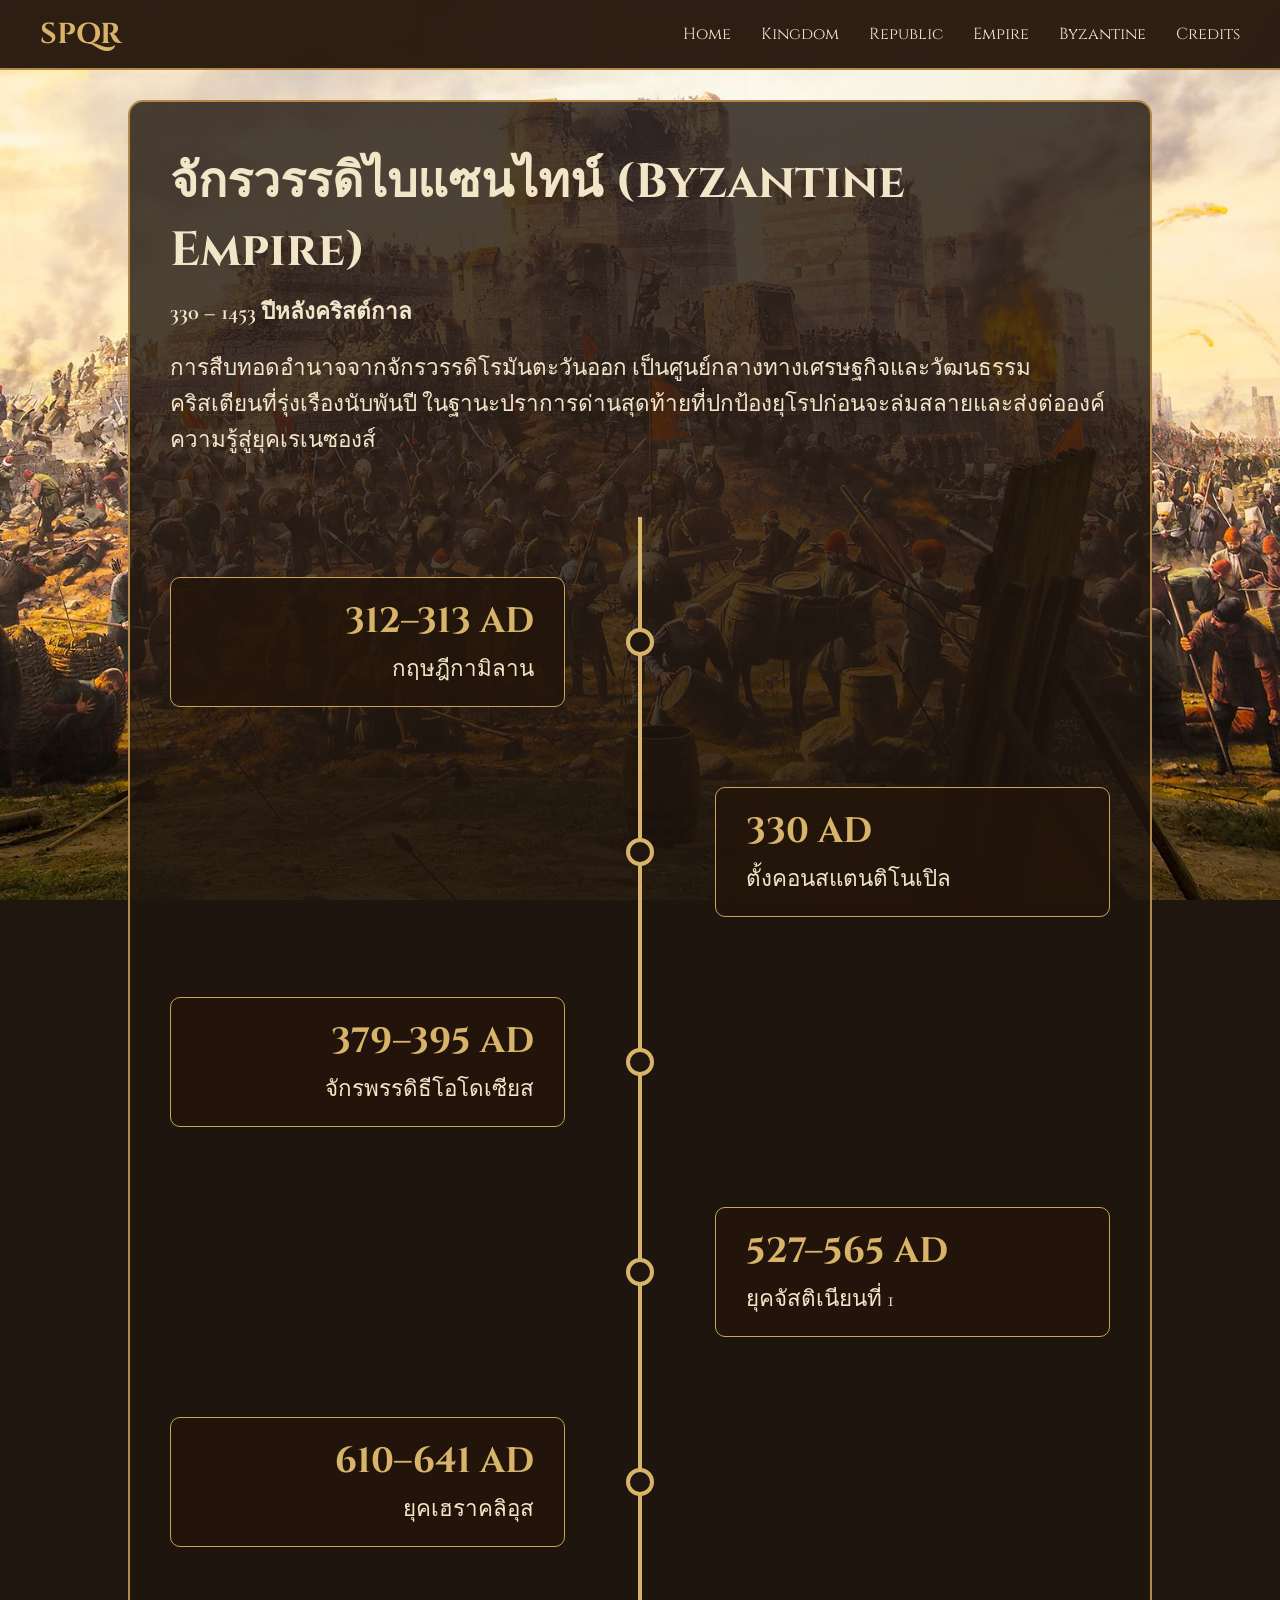
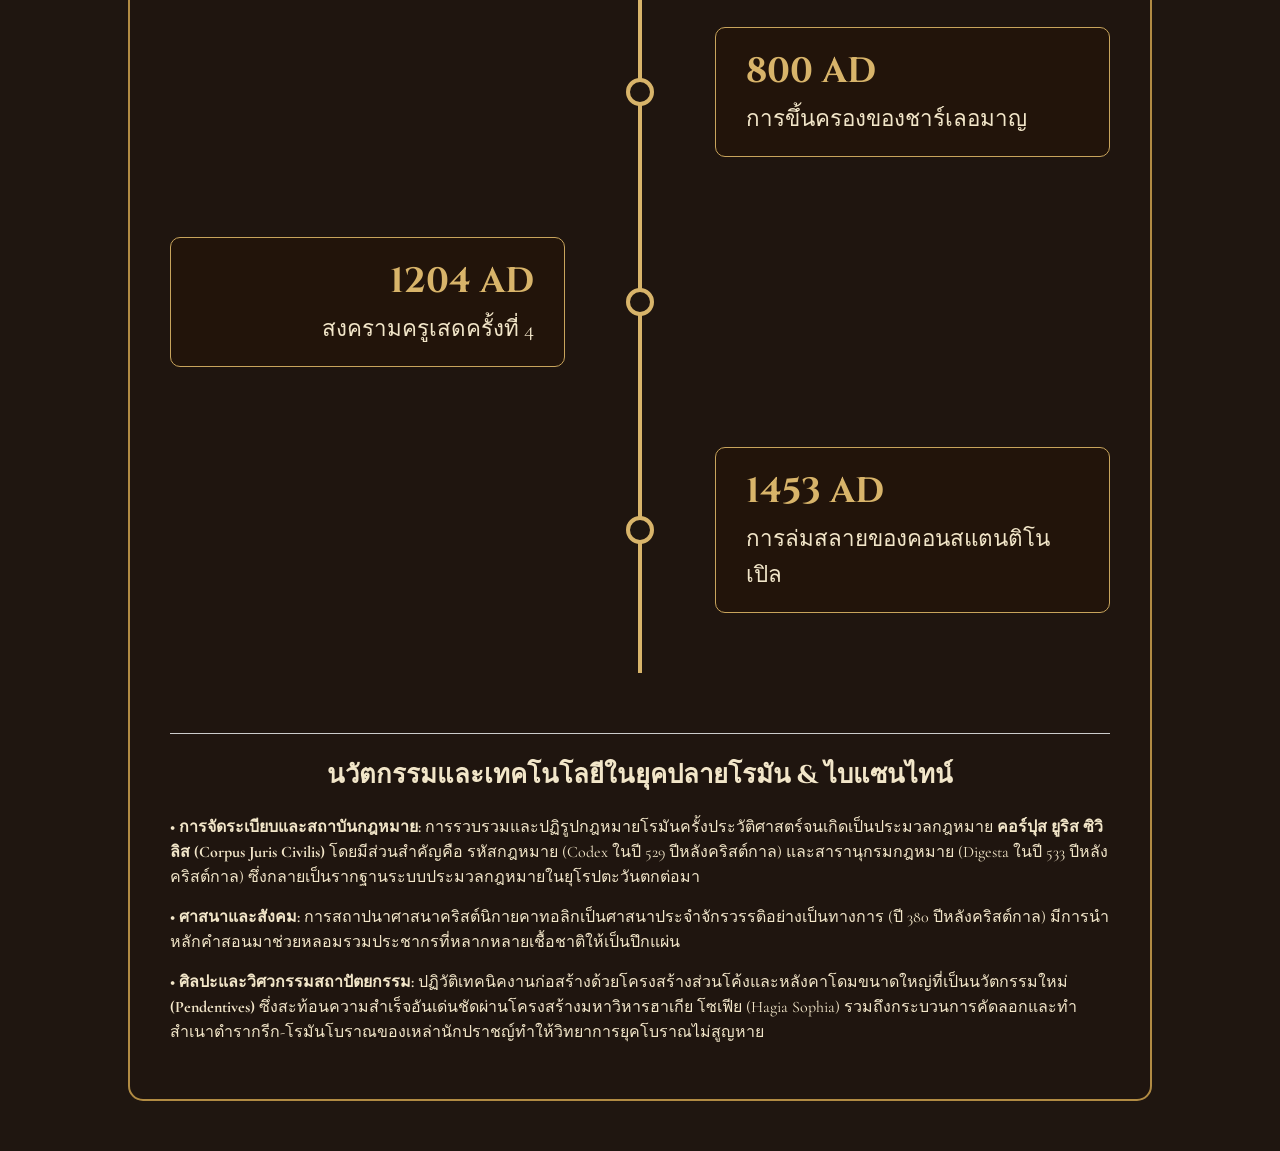
==== commit 2b83ba88: "Add timeline entry for the Fourth Crusade in 1204 Added a new timeline item for the Fourth Crusade i" ====
--- a/byzantine.html
+++ b/byzantine.html
@@ -27,6 +27,7 @@
         <p><strong>330 – 1453 ปีหลังคริสต์กาล</strong></p>
         <p>การสืบทอดอำนาจจากจักรวรรดิโรมันตะวันออก เป็นศูนย์กลางทางเศรษฐกิจและวัฒนธรรมคริสเตียนที่รุ่งเรืองนับพันปี ในฐานะปราการด่านสุดท้ายที่ปกป้องยุโรปก่อนจะล่มสลายและส่งต่อองค์ความรู้สู่ยุคเรเนซองส์</p>
 
+        <!-- Timeline Section -->
         <div class="timeline-container">
             <div class="timeline-item"><div class="timeline-content"><h2>312–313 AD</h2><p>กฤษฎีกามิลาน</p></div><div class="timeline-dot" data-year="312–313 ปีหลังคริสต์กาล" data-title="Edict of Milan" data-description="จักรพรรดิ คอนสแตนตินที่ 1 และ ลิซินิอุส ร่วมกันลงนาม กฤษฎีกามิลาน เพื่อยุติการกดขี่คริสตชน เป็นการปฏิรูปนโยบายศาสนาและรับรองให้ศาสนาคริสต์มีความเท่าเทียมตามกฎหมาย ซึ่งเป็นจุดเปลี่ยนสำคัญของความสัมพันธ์ระหว่างศาสนาและรัฐ"><span class="hover-bubble">คลิกเพื่อดูรายละเอียด</span></div></div>
             <div class="timeline-item"><div class="timeline-content"><h2>330 AD</h2><p>ตั้งคอนสแตนติโนเปิล</p></div><div class="timeline-dot" data-year="330 ปีหลังคริสต์กาล" data-title="Constantinople" data-description="จักรพรรดิ คอนสแตนตินที่ 1 ทำการย้ายศูนย์กลางอำนาจจากโรมมายังเมือง บิแซนเทียม และเปลี่ยนชื่อเป็น คอนสแตนติโนเปิล เพื่อเป็นศูนย์กลางยุทธศาสตร์ทางทหารและการค้าที่เชื่อมต่อยุโรปและเอเชีย"><span class="hover-bubble">คลิกเพื่อดูรายละเอียด</span></div></div>
@@ -34,8 +35,18 @@
             <div class="timeline-item"><div class="timeline-content"><h2>527–565 AD</h2><p>ยุคจัสติเนียนที่ 1</p></div><div class="timeline-dot" data-year="527–565 ปีหลังคริสต์กาล" data-title="Justinian I" data-description="จักรพรรดิ จัสติเนียนที่ 1 ทำการทวงคืนดินแดนใน อิตาลี และ แอฟริกาเหนือ พร้อมกับสั่งชำระระเบียบกฎหมายจนเกิดเป็น คอร์ปุส จูริส ซิวิลิส ซึ่งเป็นต้นแบบกฎหมายตะวันตก รวมถึงการสร้างมหาวิหาร ฮาเกีย โซเฟีย"><span class="hover-bubble">คลิกเพื่อดูรายละเอียด</span></div></div>
             <div class="timeline-item"><div class="timeline-content"><h2>610–641 AD</h2><p>ยุคเฮราคลิอุส</p></div><div class="timeline-dot" data-year="610–641 ปีหลังคริสต์กาล" data-title="Heraclius" data-description="จักรพรรดิ เฮราคลิอุส ผู้ทรงนำทัพขับไล่จักรวรรดิ ซาสซานิด แต่ในภายหลังสูญเสียดินแดน ซีเรีย และ อียิปต์ ให้แก่กองทัพมุสลิม ทรงปฏิรูปการปกครองเป็นระบบมณฑลทหาร ซึ่งเป็นการปรับโครงสร้างกองทัพและมณฑลเพื่อการป้องกันตนเอง"><span class="hover-bubble">คลิกเพื่อดูรายละเอียด</span></div></div>
             <div class="timeline-item"><div class="timeline-content"><h2>800 AD</h2><p>การขึ้นครองของชาร์เลอมาญ</p></div><div class="timeline-dot" data-year="800 ปีหลังคริสต์กาล" data-title="Charlemagne" data-description="กษัตริย์ ชาร์เลอมาญ ได้รับการสวมมงกุฎเป็นจักรพรรดิโรมันในยุโรปตะวันตก ซึ่งส่งผลกระทบต่อสถานะความเป็นทายาทที่แท้จริงของโรมันที่ไบแซนไทน์ครอบครองอยู่ ถือเป็นเหตุการณ์ทางการเมืองและสัญลักษณ์ที่สั่นคลอนสถานะของไบแซนไทน์"><span class="hover-bubble">คลิกเพื่อดูรายละเอียด</span></div></div>
-            <div class="timeline-item"><div class="timeline-content"><h2>1204 AD</h2><p>สงครามครูเสดครั้งที่ 4</p></div><div class="timeline-dot" data-year="1204 ปีหลังคริสต์กาล" data-title="Fourth Crusade" data-description="เหตุการณ์นี้ถือเป็นการ 'แทงข้างหลัง' ครั้งใหญ่ที่สุดในประวัติศาสตร์คริสตจักร กองทัพครูเสดที่เดินทางมาเพื่อกอบกู้กรุงเยรูซาเล็ม กลับหันมาโจมตีเมืองคอนสแตนติโนเปิลแทนเนื่องจากปัญหาความขัดแย้งทางการเงินและทางการเมือง กองทัพคริสเตียนตะวันตกบุกปล้นสะดมเมืองที่ได้ชื่อว่าเป็นหัวใจของคริสตจักรตะวันออก ทำลายโบราณวัตถุและงานศิลปะที่สั่งสมมานับพันปี เหตุการณ์นี้สร้างรอยร้าวลึกระหว่างคริสตจักรตะวันตก (คาทอลิก) และตะวันออก (ออร์ทอดอกซ์) จนไม่สามารถประสานกันได้ และทำให้ไบแซนไทน์อ่อนแอจนไม่สามารถฟื้นตัวกลับมาเป็นมหาอำนาจได้อีกเลย"><span class="hover-bubble">คลิกเพื่อดูรายละเอียด</span></div></div>
+            <div class="timeline-item"><div class="timeline-content"><h2>1204 AD</h2><p>สงครามครูเสดครั้งที่ 4</p></div><div class="timeline-dot" data-year="1204 ปีหลังคริสต์กาล" data-title="Fourth Crusade" data-description="เหตุการณ์นี้ถือเป็นการ 'แทงข้างหลัง' ครั้งใหญ่ที่สุดในประวัติศาสตร์คริสตจักร กองทัพครูเสดที่เดินทางมาเพื่อกอบกู้กรุงเยรูซาเล็ม กลับหันมาโจมตีเมืองคอนสแตนติโนเปิลแทนเนื่องจากปัญหาความขัดแย้งทางการเมืองและเงินทุน กองทัพคริสเตียนตะวันตกบุกปล้นสะดมเมืองที่ได้ชื่อว่าเป็นหัวใจของคริสตจักรตะวันออก ทำลายโบราณวัตถุและงานศิลปะที่สั่งสมมานับพันปี เหตุการณ์นี้สร้างรอยร้าวลึกระหว่างคริสตจักรตะวันตก (คาทอลิก) และตะวันออก (ออร์ทอดอกซ์) จนไม่สามารถประสานกันได้ และทำให้ไบแซนไทน์อ่อนแอจนไม่สามารถฟื้นตัวกลับมาเป็นมหาอำนาจได้อีกเลย"><span class="hover-bubble">คลิกเพื่อดูรายละเอียด</span></div></div>
             <div class="timeline-item"><div class="timeline-content"><h2>1453 AD</h2><p>การล่มสลายของคอนสแตนติโนเปิล</p></div><div class="timeline-dot" data-year="1453 ปีหลังคริสต์กาล" data-title="Fall of Constantinople" data-description="เป็นเหตุการณ์ที่เปลี่ยนหน้าประวัติศาสตร์โลก สุลต่าน เมห์เหม็ดที่ 2 แห่งจักรวรรดิออตโตมัน นำกองทัพกว่า 80,000 นายเข้าล้อมเมือง โดยใช้เทคโนโลยีปืนใหญ่ 'บาซิลิกา' (Basilica) ขนาดมหาศาลที่ออกแบบโดยวิศวกรชื่อเออร์บาน มาทำลายกำแพงธีโอโดเซียสที่เชื่อกันว่าไม่มีวันแตกได้เป็นเวลาถึง 53 วัน วันที่ 29 พฤษภาคม คอนสแตนติโนเปิลก็พ่ายแพ้ จักรพรรดิคอนสแตนตินที่ 11 สิ้นพระชนม์ในฐานะวีรบุรุษท่ามกลางซากปรักหักพัง การล่มสลายนี้ส่งผลให้ปราชญ์ชาวกรีกหนีไปยังอิตาลี นำองค์ความรู้โบราณไปจุดประกายให้เกิดยุค เรเนซองส์ ทั่วยุโรป และบีบให้ชาติตะวันตกต้องออกสำรวจเส้นทางเดินเรือใหม่เพื่อไปอินเดีย จนนำไปสู่ยุคแห่งการสำรวจโลก (Age of Discovery)"><span class="hover-bubble">คลิกเพื่อดูรายละเอียด</span></div></div>
+        </div>
+
+        <!-- Innovations Section -->
+        <div class="innovations-container" style="margin-top: 40px; border-top: 1px solid #ccc; padding-top: 20px;">
+            <h2 style="font-family: 'Cinzel', serif; font-size: 1.6rem; text-align: center; margin-bottom: 20px;">นวัตกรรมและเทคโนโลยีในยุคปลายโรมัน & ไบแซนไทน์</h2>
+            <ul style="list-style-type: none; padding: 0;">
+                <li style="margin-bottom: 15px;"><strong>• การจัดระเบียบและสถาบันกฎหมาย:</strong> การรวบรวมและปฏิรูปกฎหมายโรมันครั้งประวัติศาสตร์จนเกิดเป็นประมวลกฎหมาย <strong>คอร์ปุส ยูริส ซิวิลิส (Corpus Juris Civilis)</strong> โดยมีส่วนสำคัญคือ รหัสกฎหมาย (Codex ในปี 529 ปีหลังคริสต์กาล) และสารานุกรมกฎหมาย (Digesta ในปี 533 ปีหลังคริสต์กาล) ซึ่งกลายเป็นรากฐานระบบประมวลกฎหมายในยุโรปตะวันตกต่อมา</li>
+                <li style="margin-bottom: 15px;"><strong>• ศาสนาและสังคม:</strong> การสถาปนาศาสนาคริสต์นิกายคาทอลิกเป็นศาสนาประจำจักรวรรดิอย่างเป็นทางการ (ปี 380 ปีหลังคริสต์กาล) มีการนำหลักคำสอนมาช่วยหลอมรวมประชากรที่หลากหลายเชื้อชาติให้เป็นปึกแผ่น</li>
+                <li style="margin-bottom: 15px;"><strong>• ศิลปะและวิศวกรรมสถาปัตยกรรม:</strong> ปฏิวัติเทคนิคงานก่อสร้างด้วยโครงสร้างส่วนโค้งและหลังคาโดมขนาดใหญ่ที่เป็นนวัตกรรมใหม่ <strong>(Pendentives)</strong> ซึ่งสะท้อนความสำเร็จอันเด่นชัดผ่านโครงสร้างมหาวิหารฮาเกีย โซเฟีย (Hagia Sophia) รวมถึงกระบวนการคัดลอกและทำสำเนาตำรากรีก-โรมันโบราณของเหล่านักปราชญ์ทำให้วิทยาการยุคโบราณไม่สูญหาย</li>
+            </ul>
         </div>
     </div>
 </section>
